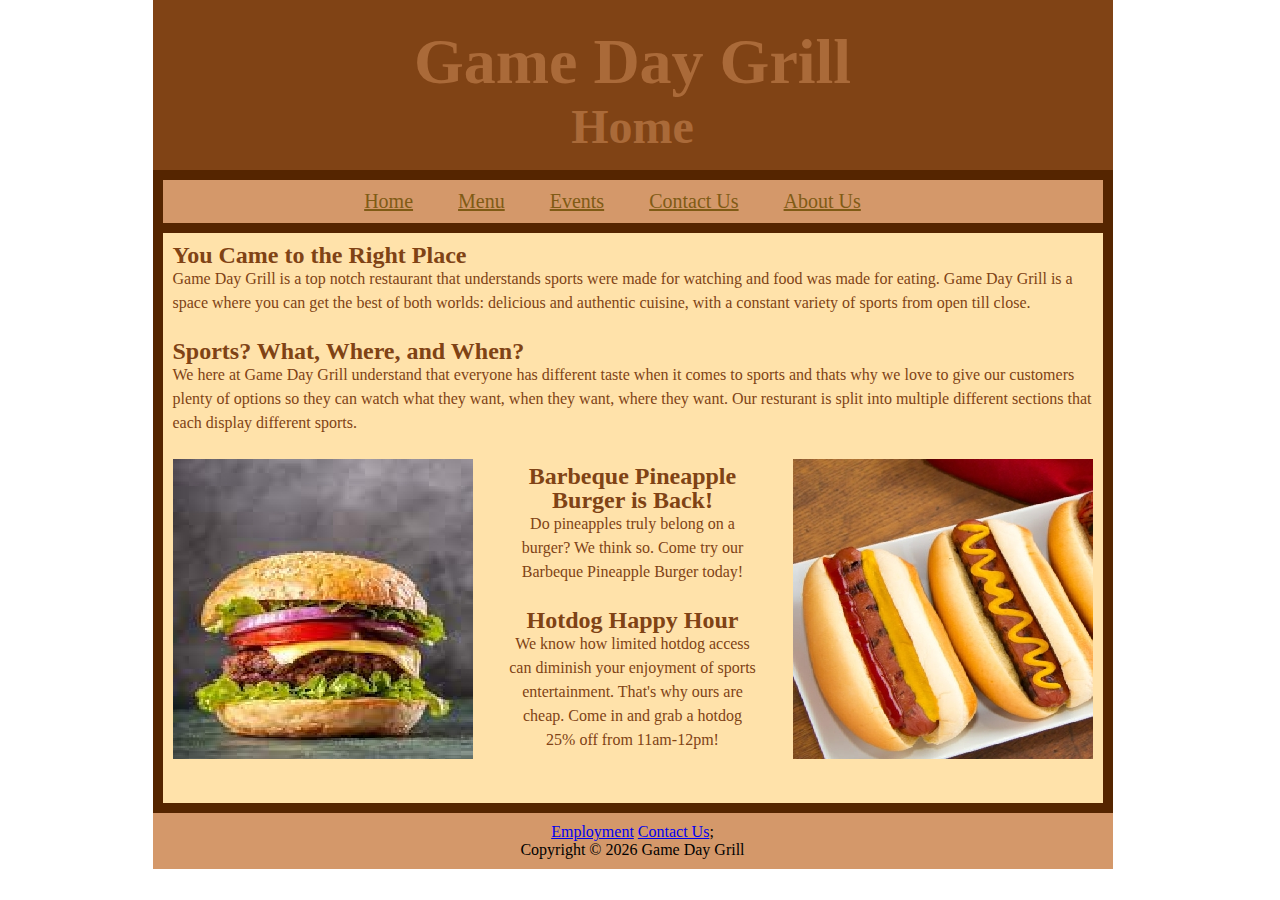
==== index.html @ 255874b9 "added javascript to every page footer" ====
<!DOCTYPE html>
<html lang="en">

<head>
    <meta Charset="UTF-8">
    <meta name="keywords" content="Game Day Grill, resturaunt, sports bar">
    <meta name="descripiton" content="Enjoy watching sports and eating at Game Day Grill!">
    <title>Home | Game Day Grill</title>
    <link href="style.css" rel="stylesheet">
</head>

<body>
    <div id="container">
        <header>
            <h1>Game Day Grill</h1>
            <h2>Home</h2>
        </header>

        <nav>
            <ul>
                <li><a href="index.html" title="Home Page">Home</a></li>
                <li><a href="menu.html" title="Menu Page">Menu</a></li>
                <li><a href="events.html" title="Events Page">Events</a></li>
                <li><a href="contact.html" title="Our Contacts">Contact Us</a></li>
                <li><a href="aboutus.html" title="About Us">About Us</a></li>
            </ul>
        </nav>

        <article>
            <h2>You Came to the Right Place</h2>
            <p>
                Game Day Grill is a top notch restaurant that understands sports were made for watching and food was
                made for eating. Game Day Grill
                is a space where you can get the best of both worlds: delicious and authentic cuisine, with a constant
                variety of sports from open till close.
            </p>
            <br>
            <h2>Sports? What, Where, and When?</h2>
            <p>
                We here at Game Day Grill understand that everyone has different taste when it comes to sports and thats
                why we love
                to give our customers plenty of options so they can watch what they want, when they want, where they
                want.
                Our resturant is split into multiple different sections that each display different sports. <br><br>
            </p>
            <span id="hotdogpic"></span>
            <span id="burgerpic"></span>
            <div id="previewtext">
                <h2>Barbeque Pineapple Burger is Back!</h2>
                <p>
                    Do pineapples truly belong on a burger? We think so.
                    Come try our Barbeque Pineapple Burger today!
                </p>
                <br>
                <h2>Hotdog Happy Hour</h2>
                <p>
                We know how limited hotdog access can diminish your enjoyment of sports entertainment.
                That's why ours are cheap.
                Come in and grab a hotdog 25% off from 11am-12pm!
                </p>
            </div>
        </article>

        <footer>
            <a href="employment.html" title="Home Page">Employment</a> 
            <a href="contact.html" title="Contact Us">Contact Us</a>;
            <br>
            <script>
                const today = new Date();
                document.write(`Copyright \u00A9 ${today.getFullYear()} Game Day Grill`);
            </script>
            <noscript> &copy; 2024 Game Day Grill</noscript>
        </footer>
    </div>
</body>
</html>
---- style.css ----
*{
    margin: auto;
    padding: 0px;
}

/* As hex codes */

.color-primary-0 { color: #AA6A39 }	/* Main Primary color */
.color-primary-1 { color: #FFCFAA }
.color-primary-2 { color: #D4986A }
.color-primary-3 { color: #804315 }
.color-primary-4 { color: #552500 }

.color-secondary-1-0 { color: #AA8339 }	/* Main Secondary color (1) */
.color-secondary-1-1 { color: #FFE2AA }
.color-secondary-1-2 { color: #D4B06A }
.color-secondary-1-3 { color: #805B15 }
.color-secondary-1-4 { color: #553800 }

.color-secondary-2-0 { color: #A7383D }	/* Main Secondary color (2) */
.color-secondary-2-1 { color: #FBA7AB }
.color-secondary-2-2 { color: #D1686E }
.color-secondary-2-3 { color: #7D151A }
.color-secondary-2-4 { color: #530004 }

html{
    scrollbar-gutter: stable;
}

#container{
    margin: 0 auto;
    width:960px;
    background-color: #552500;
}
header{
    width: 910px;
    height: 120px;
    padding:25px;
    margin-bottom: 10px;
    text-align:center;
    font-size: 2em;
    background-color: #804315;
    color: #AA6A39;
}

nav{
    width:920px;
    padding: 10px;
    margin-bottom: 10px;
    display: block;
    font-size:1.25em;
    margin-left: 10px;
    margin-right: 10px;
    background-color:#D4986A;
    text-align: center;
}

nav li{
    list-style-type: none;
    display: inline;
    padding-right: 40px
}

nav a:link{
    color: #805B15;
}

nav a:visited{
    color: #805B15;
}

nav a:hover{
    color: #AA8339;
}
#menuheader{
    width: 940px; 
    height: 200px;
    background-image: url("foodpanoramatest.jpg");
    margin-bottom: 10px;
    margin-left: 10px;
    margin-right: 10px;
}
#headertext{
    font-size: 2em;
    color: #FFE2AA;
    margin-left:15px;
}
article{
    width: 920px;
    height: 550px;
    padding: 10px;
    background-color:#FFE2AA;
    color: #804315;
    line-height:1.5em;
    margin: 10px;
}

aside{
    width:290px;
    height: 450px;
    padding: 10px;
    float: left;
    background-color:#FFCFAA;
    color: #804315;
    margin: 0px 10px 0px 10px;
}

section{
    width: 600px;
    height:450px;
    padding:10px;
    float: right;
    background-color:#FFE2AA;
    color: #804315;
    margin: 0px 10px 10px 0px;
}
#menurightside{
    width: 300px;
    height:400px;
    float:right;
    background-color:#FFE2AA;
    color: #804315;
    line-height: 2em;
    font-weight: bold;
}
#previewtext{
    margin-top: 5px;
    text-align: center;
    width:250px;
}
#menurightside li{
    font-weight: bold;
    list-style-type: none;
    margin-left: 10px;
   line-height: 1.9em;
   font-size: 1em;
}
.menuleftside li{
    font-weight: bold;
    list-style-type: none;
    margin-left: 10px;
   line-height: 1.9em;
   font-size: 1em;
}

#hotdogpic{
    width: 300px;
    height: 300px;
    float:right;
    /* This is NOT the image we will use*/
    background-image: url("hotdogtest.jpg"); 
}
#burgerpic{
    width: 300px;
    height: 300px;
    float:left;
    /* This is NOT the image we will use*/
    background-image: url("burgertest.jpg"); 
}
#applicationcomplete{
    text-align: center;
}

footer{
    clear: both;
    text-align: center;
    padding: 10px;
    background-color: #D4986A;
}


h3{
    font-size: 1.35em;
    font: bold;
    color: #530004;
    display:inline;
}
h5{
    font-size:.83em;
    display:inline;
}
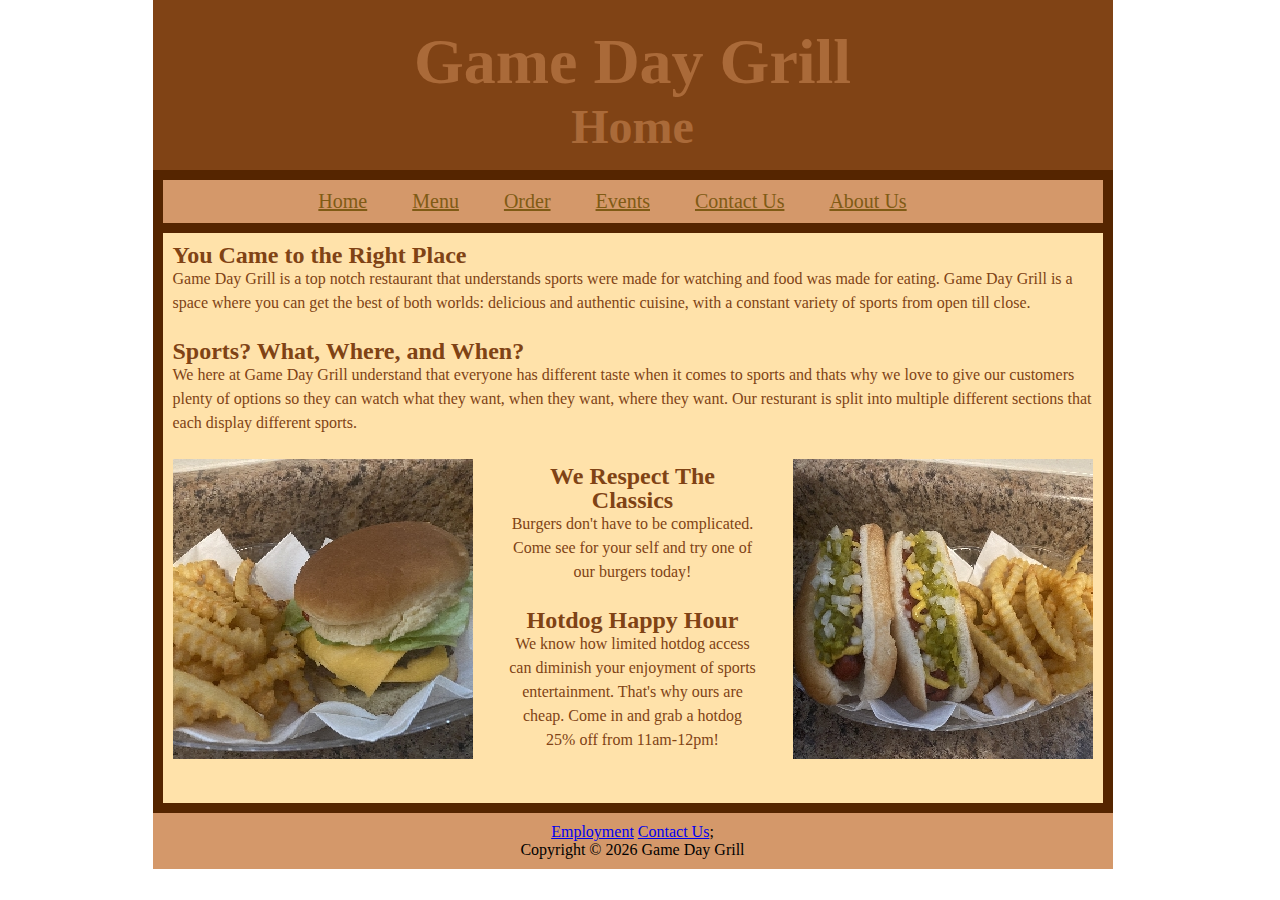
==== commit 5afd656e: "completed order form" ====
--- a/index.html
+++ b/index.html
@@ -8,6 +8,10 @@
     <title>Home | Game Day Grill</title>
     <link href="style.css" rel="stylesheet">
 </head>
+
+    <!--According to the ReadMe file we need to include the following information: name of chapter, 
+        team member names, theme, school, city, state, and year. It also says that it can be in 
+        any format anywhere on the site-->
 
 <body>
     <div id="container">
@@ -20,6 +24,7 @@
             <ul>
                 <li><a href="index.html" title="Home Page">Home</a></li>
                 <li><a href="menu.html" title="Menu Page">Menu</a></li>
+                <li><a href="order.html" title="Order Form">Order</a></li>
                 <li><a href="events.html" title="Events Page">Events</a></li>
                 <li><a href="contact.html" title="Our Contacts">Contact Us</a></li>
                 <li><a href="aboutus.html" title="About Us">About Us</a></li>
@@ -46,10 +51,10 @@
             <span id="hotdogpic"></span>
             <span id="burgerpic"></span>
             <div id="previewtext">
-                <h2>Barbeque Pineapple Burger is Back!</h2>
+                <h2>We Respect The Classics</h2>
                 <p>
-                    Do pineapples truly belong on a burger? We think so.
-                    Come try our Barbeque Pineapple Burger today!
+                    Burgers don't have to be complicated. 
+                    Come see for your self and try one of our burgers today!
                 </p>
                 <br>
                 <h2>Hotdog Happy Hour</h2>
--- a/style.css
+++ b/style.css
@@ -114,13 +114,12 @@
     color: #804315;
     margin: 0px 10px 10px 0px;
 }
-#menurightside{
+.menurightside{
     width: 300px;
     height:400px;
     float:right;
     background-color:#FFE2AA;
     color: #804315;
-    line-height: 2em;
     font-weight: bold;
 }
 #previewtext{
@@ -128,13 +127,22 @@
     text-align: center;
     width:250px;
 }
-#menurightside li{
+.menurightside li{
     font-weight: bold;
     list-style-type: none;
     margin-left: 10px;
    line-height: 1.9em;
    font-size: 1em;
 }
+
+.menurightside li :nth-child(0){
+    padding-left: 20px;
+}
+
+.menurightside li :nth-child(1){
+    line-height: 1.2em;
+}
+
 .menuleftside li{
     font-weight: bold;
     list-style-type: none;
@@ -142,7 +150,9 @@
    line-height: 1.9em;
    font-size: 1em;
 }
-
+.menuleftside li :nth-child(1){
+    line-height: 1.2em;
+}
 #hotdogpic{
     width: 300px;
     height: 300px;
@@ -178,4 +188,7 @@
 h5{
     font-size:.83em;
     display:inline;
+}
+h6{
+    font-size:.83em;
 }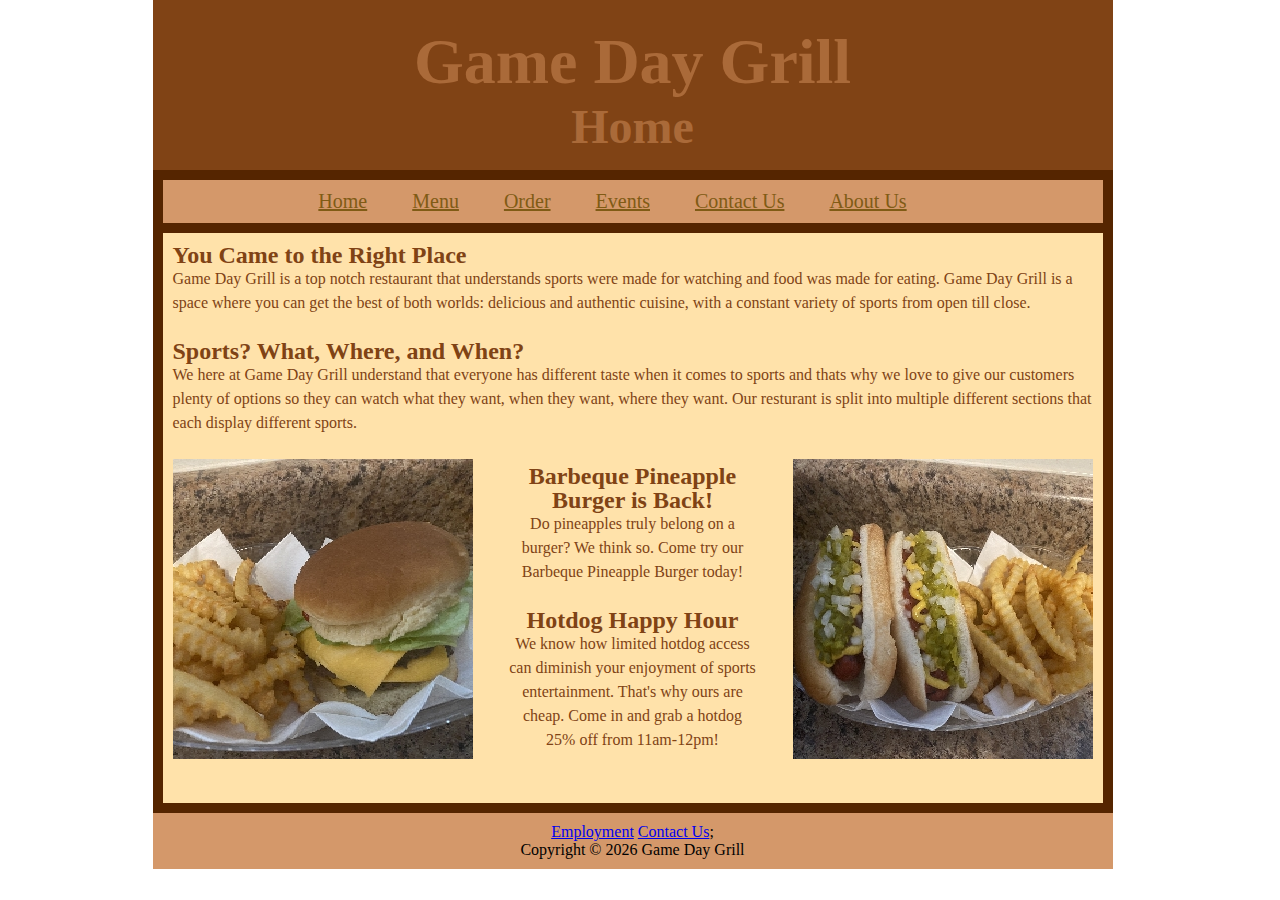
==== commit e7113b70: "fixed some spelling issues" ====
--- a/index.html
+++ b/index.html
@@ -51,10 +51,10 @@
             <span id="hotdogpic"></span>
             <span id="burgerpic"></span>
             <div id="previewtext">
-                <h2>We Respect The Classics</h2>
+                <h2>Barbeque Pineapple Burger is Back!</h2>
                 <p>
-                    Burgers don't have to be complicated. 
-                    Come see for your self and try one of our burgers today!
+                    Do pineapples truly belong on a burger? We think so.
+                    Come try our Barbeque Pineapple Burger today!
                 </p>
                 <br>
                 <h2>Hotdog Happy Hour</h2>
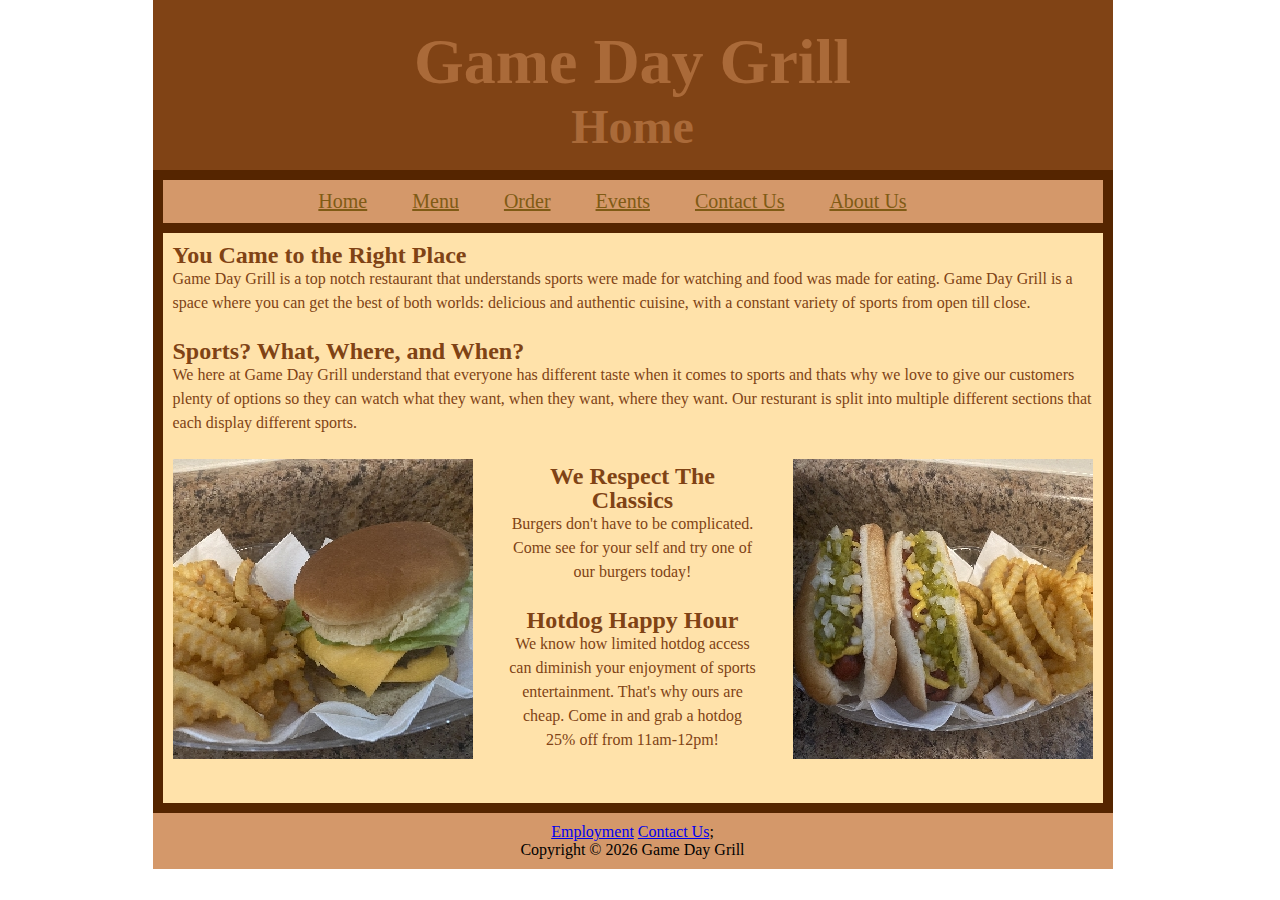
==== commit d10e10a2: "Merge branch 'main' of https://github.com/MarcusFC3/Game-Day-Grill" ====
--- a/index.html
+++ b/index.html
@@ -51,10 +51,10 @@
             <span id="hotdogpic"></span>
             <span id="burgerpic"></span>
             <div id="previewtext">
-                <h2>Barbeque Pineapple Burger is Back!</h2>
+                <h2>We Respect The Classics</h2>
                 <p>
-                    Do pineapples truly belong on a burger? We think so.
-                    Come try our Barbeque Pineapple Burger today!
+                    Burgers don't have to be complicated. 
+                    Come see for your self and try one of our burgers today!
                 </p>
                 <br>
                 <h2>Hotdog Happy Hour</h2>
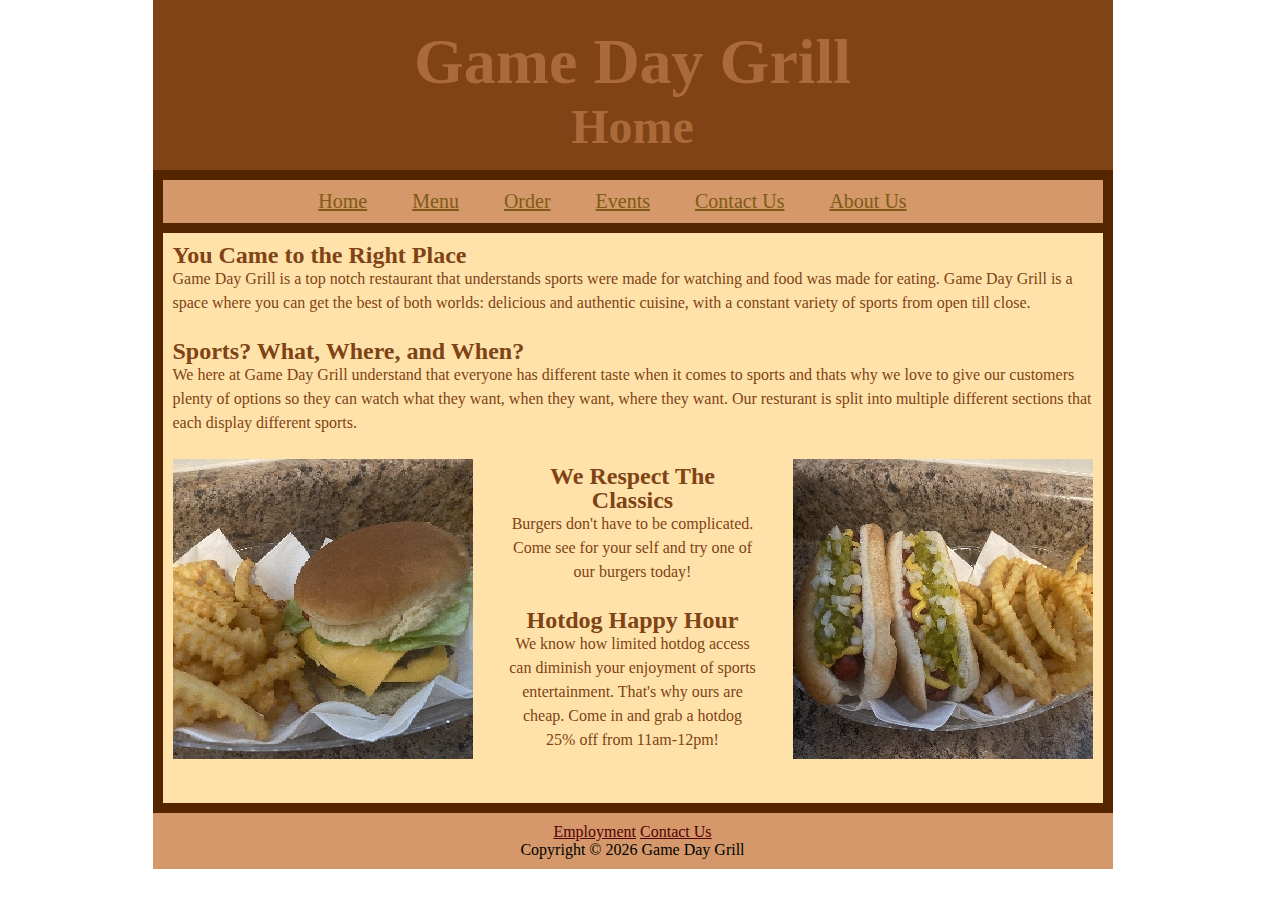
==== commit 7296db93: "changed color of footer links and keywords" ====
--- a/index.html
+++ b/index.html
@@ -3,7 +3,7 @@
 
 <head>
     <meta Charset="UTF-8">
-    <meta name="keywords" content="Game Day Grill, resturaunt, sports bar">
+    <meta name="keywords" content="Game Day Grill, Resturaunt, Sports Gril, Ohio, Food, Burger, Chicken, Sandwich, Grill, Sports, Football, Soccer, Baseball, Basketball, Hiring">
     <meta name="descripiton" content="Enjoy watching sports and eating at Game Day Grill!">
     <title>Home | Game Day Grill</title>
     <link href="style.css" rel="stylesheet">
@@ -68,7 +68,7 @@
 
         <footer>
             <a href="employment.html" title="Home Page">Employment</a> 
-            <a href="contact.html" title="Contact Us">Contact Us</a>;
+            <a href="contact.html" title="Contact Us">Contact Us</a>
             <br>
             <script>
                 const today = new Date();
--- a/style.css
+++ b/style.css
@@ -177,7 +177,17 @@
     padding: 10px;
     background-color: #D4986A;
 }
-
+footer a:link{
+    color: #530004;
+}
+
+footer a:visited{
+    color: #530004;
+}
+
+footer a:hover{
+    color: #7D151A
+}
 
 h3{
     font-size: 1.35em;
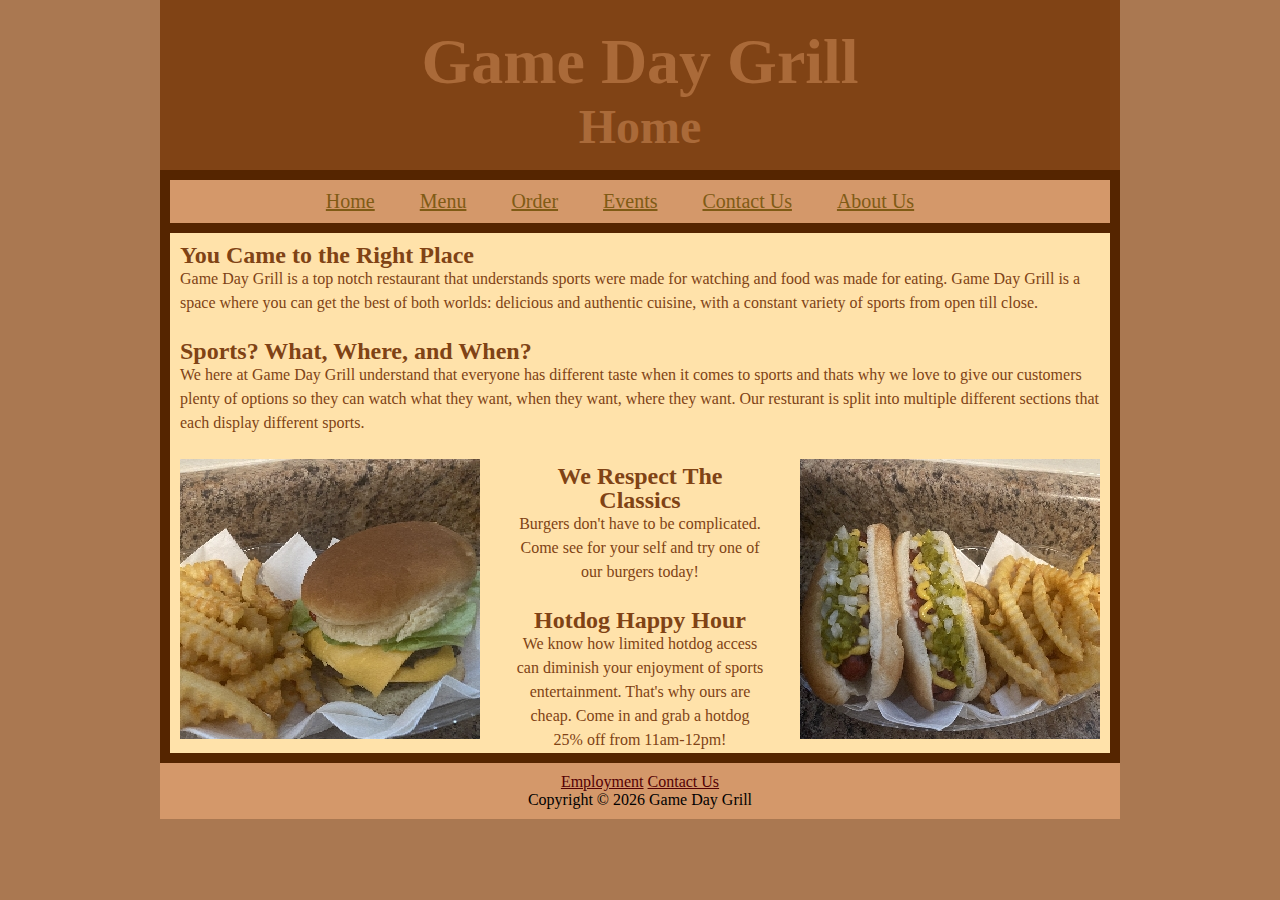
==== commit 4e540e35: "changed keywords and descriptions" ====
--- a/index.html
+++ b/index.html
@@ -3,8 +3,8 @@
 
 <head>
     <meta Charset="UTF-8">
-    <meta name="keywords" content="Game Day Grill, Resturaunt, Sports Gril, Ohio, Food, Burger, Chicken, Sandwich, Grill, Sports, Football, Soccer, Baseball, Basketball, Hiring">
-    <meta name="descripiton" content="Enjoy watching sports and eating at Game Day Grill!">
+    <meta name="keywords" content="Game Day Grill, Resturaunt, Sports">
+    <meta name="descripiton" content="Enjoy watching sports and eating food at Game Day Grill!">
     <title>Home | Game Day Grill</title>
     <link href="style.css" rel="stylesheet">
 </head>
--- a/style.css
+++ b/style.css
@@ -23,8 +23,8 @@
 .color-secondary-2-3 { color: #7D151A }
 .color-secondary-2-4 { color: #530004 }
 
-html{
-    scrollbar-gutter: stable;
+body{
+    background-color:rgb(170, 120, 81);
 }
 
 #container{
@@ -87,7 +87,7 @@
 }
 article{
     width: 920px;
-    height: 550px;
+    height: 500px;
     padding: 10px;
     background-color:#FFE2AA;
     color: #804315;
@@ -155,14 +155,14 @@
 }
 #hotdogpic{
     width: 300px;
-    height: 300px;
+    height: 280px;
     float:right;
     /* This is NOT the image we will use*/
     background-image: url("hotdogtest.jpg"); 
 }
 #burgerpic{
     width: 300px;
-    height: 300px;
+    height: 280px;
     float:left;
     /* This is NOT the image we will use*/
     background-image: url("burgertest.jpg"); 
@@ -186,7 +186,7 @@
 }
 
 footer a:hover{
-    color: #7D151A
+    color: #7D151A;
 }
 
 h3{
@@ -201,4 +201,17 @@
 }
 h6{
     font-size:.83em;
+}
+input{
+    margin-top: 2px;
+    margin-bottom: 2px;
+}
+aside a:link{
+    color: #A7383D;
+}
+aside a:visited{
+    color: #A7383D;
+}
+aside a:hover{
+    color: #D1686E;
 }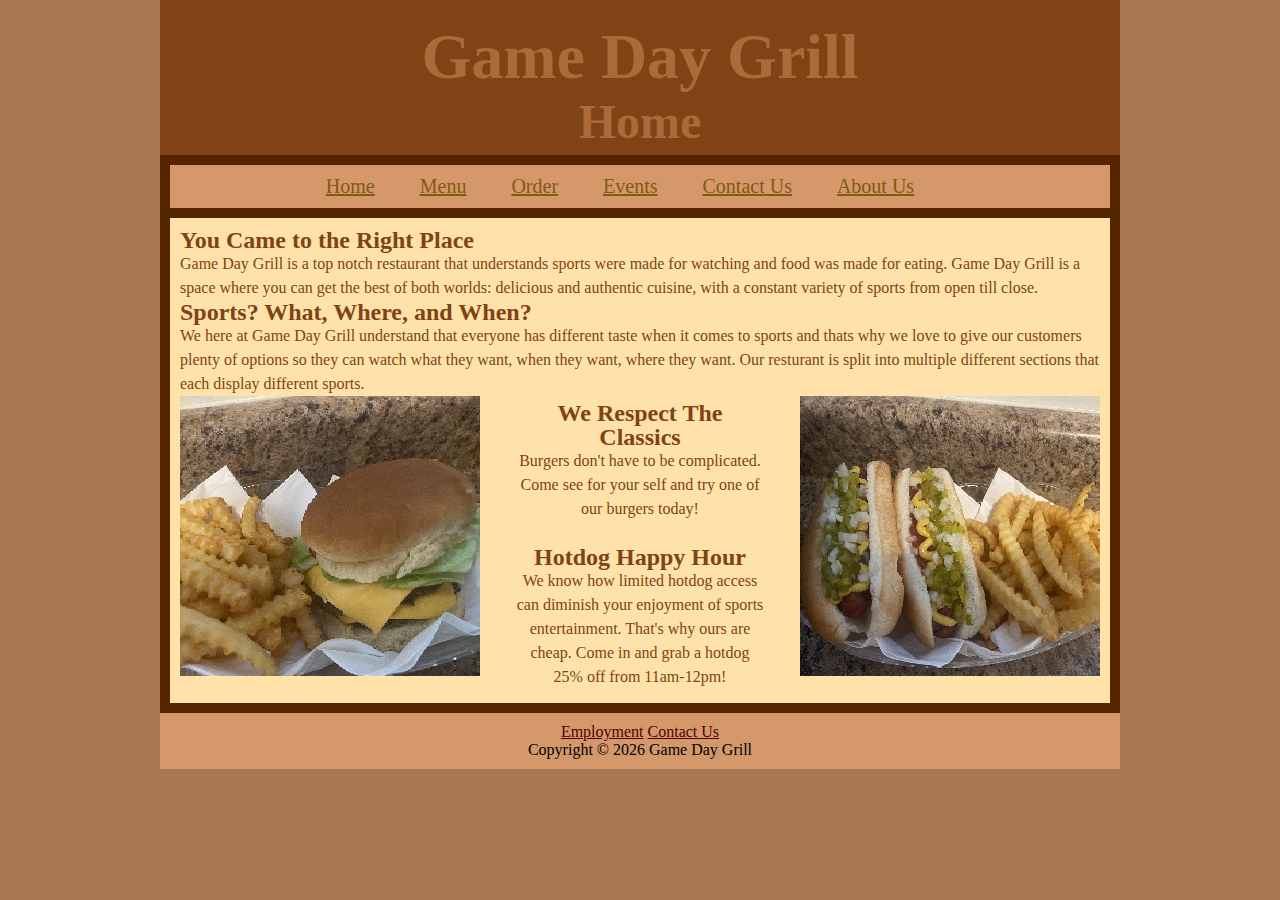
==== commit ee1ed0d9: "resized pages" ====
--- a/index.html
+++ b/index.html
@@ -39,14 +39,13 @@
                 is a space where you can get the best of both worlds: delicious and authentic cuisine, with a constant
                 variety of sports from open till close.
             </p>
-            <br>
             <h2>Sports? What, Where, and When?</h2>
             <p>
                 We here at Game Day Grill understand that everyone has different taste when it comes to sports and thats
                 why we love
                 to give our customers plenty of options so they can watch what they want, when they want, where they
                 want.
-                Our resturant is split into multiple different sections that each display different sports. <br><br>
+                Our resturant is split into multiple different sections that each display different sports. <br>
             </p>
             <span id="hotdogpic"></span>
             <span id="burgerpic"></span>
--- a/style.css
+++ b/style.css
@@ -33,9 +33,9 @@
     background-color: #552500;
 }
 header{
-    width: 910px;
-    height: 120px;
-    padding:25px;
+    width: 920px;
+    height: 115px;
+    padding:20px;
     margin-bottom: 10px;
     text-align:center;
     font-size: 2em;
@@ -74,7 +74,7 @@
 }
 #menuheader{
     width: 940px; 
-    height: 200px;
+    height: 160px;
     background-image: url("foodpanoramatest.jpg");
     margin-bottom: 10px;
     margin-left: 10px;
@@ -82,12 +82,12 @@
 }
 #headertext{
     font-size: 2em;
-    color: #FFE2AA;
+    color: #530004;
     margin-left:15px;
 }
 article{
     width: 920px;
-    height: 500px;
+    height: 465px;
     padding: 10px;
     background-color:#FFE2AA;
     color: #804315;
